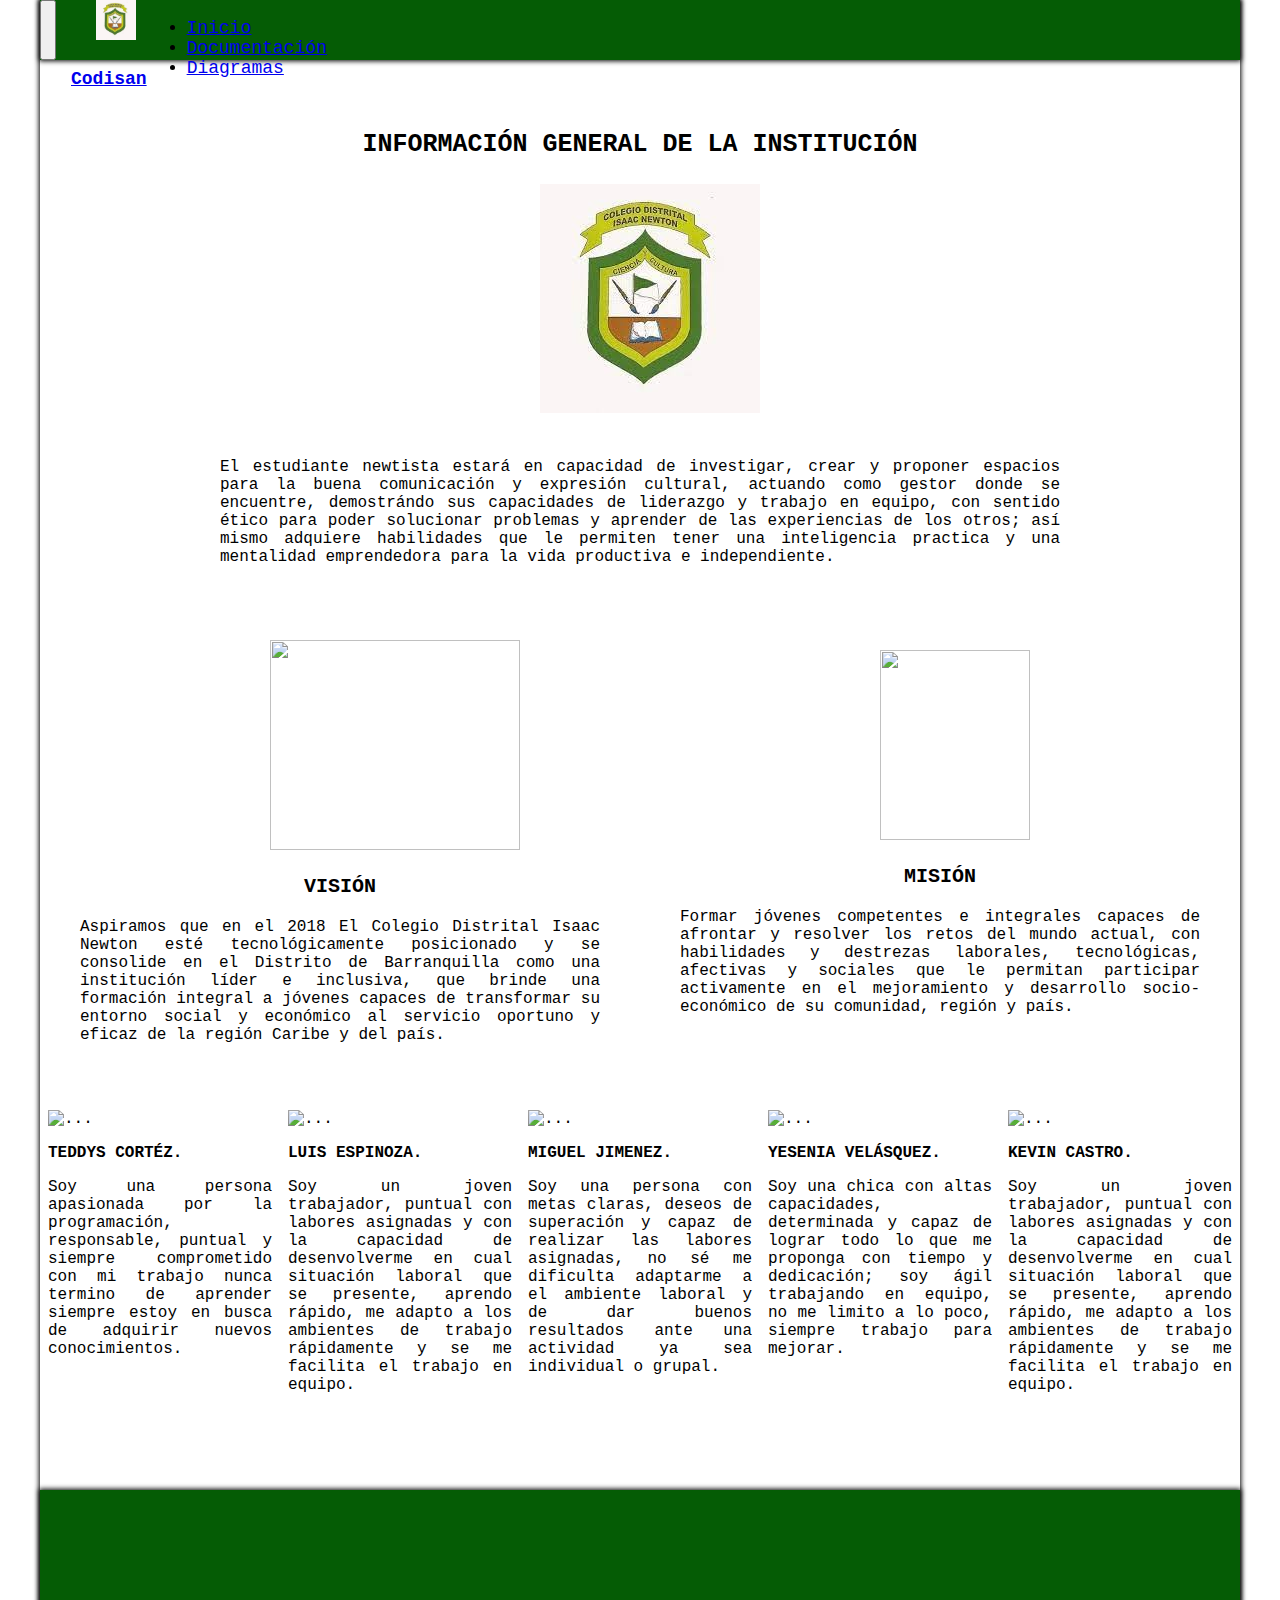
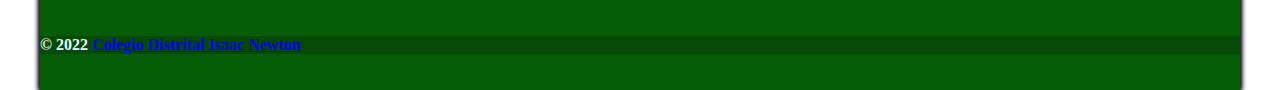
==== index.html @ d0fd8262 "Add files via upload" ====
<!DOCTYPE html>
<html lang="en">
<head>
  <meta charset="UTF-8">
  <meta http-equiv="X-UA-Compatible" content="IE=edge">
  <meta name="viewport" content="width=device-width, initial-scale=1.0">
  <link href="https://cdn.jsdelivr.net/npm/bootstrap@5.1.3/dist/css/bootstrap.min.css" rel="stylesheet" integrity="sha384-1BmE4kWBq78iYhFldvKuhfTAU6auU8tT94WrHftjDbrCEXSU1oBoqyl2QvZ6jIW3" crossorigin="anonymous">
  <link rel="stylesheet" href="https://use.fontawesome.com/releases/v5.8.1/css/all.css" integrity="sha384-50oBUHEmvpQ+1lW4y57PTFmhCaXp0ML5d60M1M7uH2+nqUivzIebhndOJK28anvf" crossorigin="anonymous">
  <link rel="stylesheet" href="estilo.css">
  <link rel="icon" href="logocolegio.jpg" type="image/x-icon">
  <title>CODISAN</title>
</head>
  <body class="margen">
    <nav class="navbar navbar-expand-sm navbar-light bg-light" id="div-contenedor">
      <button class="navbar-toggler" type="button" data-toggle="collapse" data-target="#opciones">
        <span class="navbar-toggler-icon"></span>
      </button>
      <a class="navbar-brand" href="index.html">
        <img src="logocolegio.jpg" width="40" height="40" alt="" style="margin-left: 40px;">
        <h4 style="margin-left: 15px;">Codisan</h4>
      </a>
      <div class="collapse navbar-collapse" id="opciones" style="justify-content: end;">   
        <ul class="navbar-nav" id="botones-nav">
          <li class="nav-item">
            <a class="btn btn-outline-success" href="index.html" id="inicio">Inicio</a>
          </li>
          <li class="nav-item">
            <a class="btn btn-outline-success" href="documentacion.html" id="docum">Documentación</a>
          </li>
          <li class="nav-item">
            <a class="btn btn-outline-success" href="diagramas.html">Diagramas</a>
          </li>
        </ul>
      </div>
    </nav>
    <script src="https://code.jquery.com/jquery-3.2.1.slim.min.js" integrity="sha384-KJ3o2DKtIkvYIK3UENzmM7KCkRr/rE9/Qpg6aAZGJwFDMVNA/GpGFF93hXpG5KkN" crossorigin="anonymous"></script>
    <script src="https://cdnjs.cloudflare.com/ajax/libs/popper.js/1.12.9/umd/popper.min.js" integrity="sha384-ApNbgh9B+Y1QKtv3Rn7W3mgPxhU9K/ScQsAP7hUibX39j7fakFPskvXusvfa0b4Q" crossorigin="anonymous"></script>
    <script src="https://maxcdn.bootstrapcdn.com/bootstrap/4.0.0/js/bootstrap.min.js" integrity="sha384-JZR6Spejh4U02d8jOt6vLEHfe/JQGiRRSQQxSfFWpi1MquVdAyjUar5+76PVCmYl" crossorigin="anonymous"></script>  
      <div class="texto-info">
        <p class="titulo2">INFORMACIÓN GENERAL DE LA INSTITUCIÓN</p>
        <img src="logocolegio.jpg" alt="" class="logocolegio">
        <p class="primer-parrafo">El estudiante newtista estará en capacidad de investigar, crear y proponer espacios para la buena comunicación y expresión cultural, actuando como gestor donde se encuentre, demostrándo sus capacidades de liderazgo y trabajo en equipo, con sentido ético para poder solucionar problemas y aprender de las experiencias de los otros; así mismo adquiere habilidades que le permiten tener una inteligencia practica y una mentalidad emprendedora para la vida productiva e independiente.</p>
      </div>
      <main class="visionmision">
        <div class="izquierda" id="parrafo">
          <img src="https://0201.nccdn.net/1_2/000/000/0fe/c19/vision.png" alt="" class="imagen-izquierda">
          <p class="subtitulos">VISIÓN</p>
          <p>Aspiramos que en el 2018 El Colegio Distrital Isaac Newton esté tecnológicamente posicionado y se consolide en el Distrito de Barranquilla como una institución líder e inclusiva, que brinde una formación integral a jóvenes capaces de transformar su entorno social y económico al servicio oportuno y eficaz de la región Caribe y del país.</p>
        </div>
        <div class="derecha" id="parrafo2">
          <img src="https://iemseminarioipiales.com/wp-content/uploads/2017/10/mision-e1406851092643.png" class="imagen-derecha">
          <p class="subtitulos">MISIÓN</p>
          <p>Formar jóvenes competentes e integrales capaces de afrontar y resolver los retos del mundo actual, con habilidades y destrezas laborales, tecnológicas, afectivas y sociales que le permitan participar activamente en el mejoramiento y desarrollo socio- económico de su comunidad, región y país.</p>
        </div>

      </main>
      <div class="general">
        <div class="card" style="width: 14rem;">
          <img src="https://avatars.githubusercontent.com/u/74611967?v=4" class="card-img-top" alt="...">
          <div class="card-body">
            <p class="card-text">TEDDYS CORTÉZ.</p>
            <p>Soy una persona apasionada por la programación, responsable, puntual y siempre comprometido con mi trabajo nunca termino de aprender siempre estoy en busca de adquirir nuevos conocimientos.</p>
          </div>
        </div>
        <div class="card" style="width: 14rem;">
          <img src="https://avatars.githubusercontent.com/u/78046614?v=4" class="card-img-top" alt="...">
          <div class="card-body">
            <p class="card-text">LUIS ESPINOZA.</p>
            <p>Soy un joven trabajador, puntual con labores asignadas y con la capacidad de desenvolverme en cual situación laboral que se presente, aprendo rápido, me adapto a los ambientes de trabajo rápidamente y se me facilita el trabajo en equipo.</p>
          </div>
        </div>
        <div class="card" style="width: 14rem;">
          <img src="https://avatars.githubusercontent.com/u/78046637?v=4" class="card-img-top" alt="...">
          <div class="card-body">
            <p class="card-text">MIGUEL JIMENEZ.</p>
            <p>Soy una persona con metas claras, deseos de superación y capaz de realizar las labores asignadas, no sé me dificulta adaptarme a el ambiente laboral y de dar buenos resultados ante una actividad ya sea individual o grupal.</p>
          </div>
        </div>
        <div class="card" style="width: 14rem;">
          <img src="https://avatars.githubusercontent.com/u/78114511?v=4" class="card-img-top" alt="...">
          <div class="card-body">
            <p class="card-text">YESENIA VELÁSQUEZ.</p>
            <p>Soy una chica con altas capacidades, determinada y capaz de lograr todo lo que me proponga con tiempo y dedicación; soy ágil trabajando en equipo, no me limito a lo poco, siempre trabajo para mejorar.</p>
          </div>
        </div>
        <div class="card" style="width: 14rem;">
          <img src="https://avatars.githubusercontent.com/u/56942461?v=4" class="card-img-top" alt="...">
          <div class="card-body">
            <p class="card-text">KEVIN CASTRO.</p>
            <p>Soy un joven trabajador, puntual con labores asignadas y con la capacidad de desenvolverme en cual situación laboral que se presente, aprendo rápido, me adapto a los ambientes de trabajo rápidamente y se me facilita el trabajo en equipo.</p>
          </div>
        </div>
    </div>

    <footer class="text-center text-white">
    <div class="redes-container">
        <ul>
            <li><a href="#" class="facebook"><i class="fab fa-facebook"></i></a></li>
            <li><a href="#" class="instagram"><i class="fab fa-instagram"></i></a></li>
            <li><a href="#" class="whatsapp"><i class="fab fa-whatsapp"></i></a></li>
            <li><a href="#" class="twitter"><i class="fab fa-twitter"></i></a></li>
            </li>
        </ul>
    </div>
    <div class="text-center text-dark p-3" style="background-color: rgba(0, 0, 0, 0.2);">
        © 2022 
        <a class="text-dark" href="#">Colegio Distrital Isaac Newton</a>
    </div>
    </footer>
</body>
</html>
---- estilo.css ----
.boton-desplegable{
    background-color: rgb(5, 92, 5);
}
#div-contenedor{
    /*border: 1px solid black;*/
    background-color: rgb(5, 92, 5);
    display: flex;
    height: 60px;
    width: 100%; 
    box-shadow: 0px 0px 5px 1px black; 
    font-family: 'Courier New', Courier, monospace;
    font-size: large;
    color: black;
}
.margen{
    margin: 0 auto;
    width: 1200px;
    height: 100%;
    box-shadow: 0px 0px 5px 1px black; 
}
.logocolegio{
    margin-left: 20em;
}
.titulo{
    margin-left: 30px;
    color: aliceblue;
    font-family: 'Courier New', Courier, monospace;
    font-weight: bold;
    text-align: center;
}
.texto-info{
    /*border: 1px solid red;*/
    margin: 0 auto;
    margin-top: 70px;
    width: 70%;
    height: 300px;
    font-family: 'Courier New', Courier, monospace;
    text-align: justify;

}
#inicio{
    margin-right: 10px;
}
#docum{
    margin-right: 10px;
}
.izquierda{
    /*border: 1px solid black;*/
    width: 640px;
    height: 500px;
    /*box-shadow: 0px 0px 5px 1px black;*/
    margin-right: 20px;
}
.imagen-izquierda{
    height: 210px;
    width: 250px;
    margin-left: 190px;
    margin-top: 40px;
    
}
.derecha{
    /*border: 1px solid black;*/
    width: 640px;
    height: 500px;
    /*box-shadow: 0px 0px 5px 1px black;*/
    margin-left: 20000px;
}
.imagen-derecha{
    width: 150px;
    height: 190px;
    margin-left: 200px;
    margin-top: 40px;
}
#parrafo{
    width: 520px;
    margin: 0 auto;
    margin-top: 20px;
    font-family: 'Courier New', Courier, monospace;
    text-align: justify;
}
#parrafo2{
    width: 520px;
    margin: 0 auto;
    margin-top: 30px;
    font-family: 'Courier New', Courier, monospace;
    text-align: justify;
}
.general{
    display: flex;
    justify-content: space-around;
    
}
.card{
    /*box-shadow: 0px 0px 5px 1px black;*/
    width: 30px;
    font-family: 'Courier New', Courier, monospace;
    text-align: justify;
}
.card-text{
    font-weight: bold;
    
}
.subtitulos{
    font-weight: bold;
    text-align: center;
    font-size: 20px;
}
.visionmision{
    display: flex;
    justify-content: space-around;
    margin-top: 150px;
}
footer{
    background-color: rgb(5, 92, 5);
    color: aliceblue;
    font-weight: bold;
    height: 200px;
    margin-top: 80px;
    box-shadow: 0px 0px 5px 1px black; 
    /*border: 1px solid red;*/
}

#info-footer{
    text-align: initial;
    position: absolute;
    top: 1800px;
    left: 110px;
    font-family: 'Courier New', Courier, monospace;
    border: 1px solid red;

}
.titulo2{
    font-weight:  bolder;
    text-align: center;
    font-size: 25px;
    
}
.primer-parrafo{
    margin-top: 40px;
}
#opciones{
    justify-content: end;
    margin-right: 30px;
}
#botones-nav{
    margin: 1px solid black;
    border-radius: 4px;
}
.img-fluid{
    max-width: 100%;
}
.redes-container{
    display: flex;
    height: 100hv;
    align-items: center;
    justify-content: center;
    margin-top: 30px;
}
.redes-container ul li{
    display: inline-block;
    margin: 0 5px;
    width: 50px;
    height: 50px;
    text-align: center;
    margin-top: 60px;
}
.redes-container ul li a{
    display: block;
    padding: 0 10px;
    background-color: #fff;
    color: black;
    line-height: 50px;
    font-size: 20px;
    box-shadow: 0 3px 5px 0px rgb(0, 0, .2);
    transition: .2s;
    border-radius: 30px;
}
.redes-container ul:hover a{
    filter: blur(2px);
}
.redes-container ul li a:hover{
    transform: translateY(-3px) scale(1.05);
    box-shadow: 0 5px 5px 0px rgb(0, 0, .4);
    filter: none;
}
.redes-container ul li .facebook:hover{
    background-color: blue;
}
.redes-container ul li .instagram:hover{
    background-color: #e4405f;
}
.redes-container ul li .whatsapp:hover{
    background-color: rgb(112, 206, 19);
}
.redes-container ul li .twitter:hover{
    background-color: cornflowerblue;
}
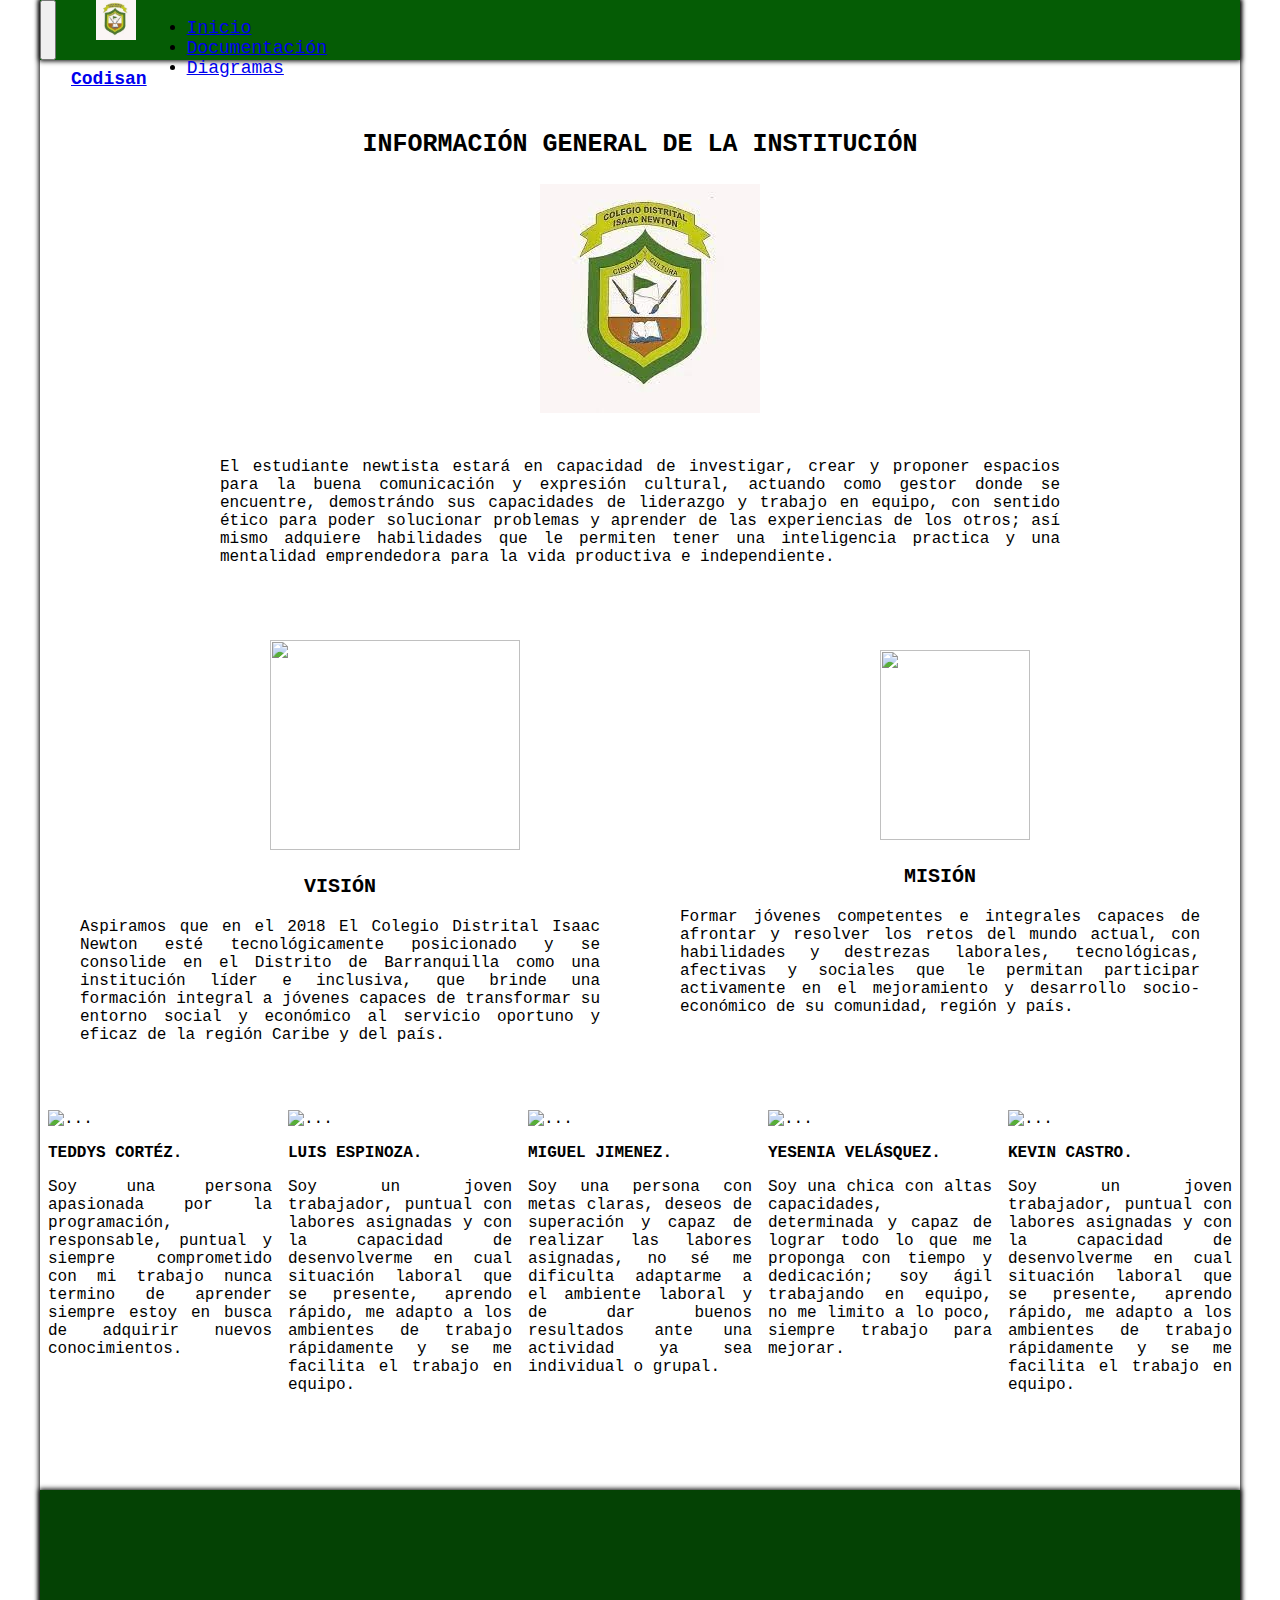
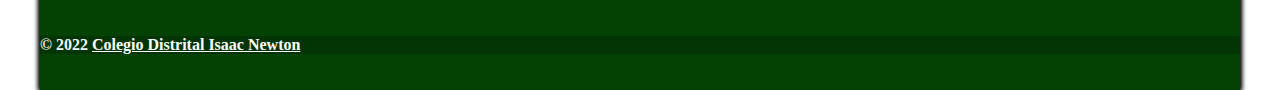
==== commit 63e38a57: "Add files via upload" ====
--- a/index.html
+++ b/index.html
@@ -102,9 +102,9 @@
             </li>
         </ul>
     </div>
-    <div class="text-center text-dark p-3" style="background-color: rgba(0, 0, 0, 0.2);">
+    <div class="text-center p-3" style="background-color: rgba(0, 0, 0, 0.2);">
         © 2022 
-        <a class="text-dark" href="#">Colegio Distrital Isaac Newton</a>
+        <a href="#" style="color: white;">Colegio Distrital Isaac Newton</a>
     </div>
     </footer>
 </body>
--- a/estilo.css
+++ b/estilo.css
@@ -21,13 +21,6 @@
 .logocolegio{
     margin-left: 20em;
 }
-.titulo{
-    margin-left: 30px;
-    color: aliceblue;
-    font-family: 'Courier New', Courier, monospace;
-    font-weight: bold;
-    text-align: center;
-}
 .texto-info{
     /*border: 1px solid red;*/
     margin: 0 auto;
@@ -36,7 +29,6 @@
     height: 300px;
     font-family: 'Courier New', Courier, monospace;
     text-align: justify;
-
 }
 #inicio{
     margin-right: 10px;
@@ -111,7 +103,7 @@
     margin-top: 150px;
 }
 footer{
-    background-color: rgb(5, 92, 5);
+    background-color: rgb(4, 66, 4);
     color: aliceblue;
     font-weight: bold;
     height: 200px;
